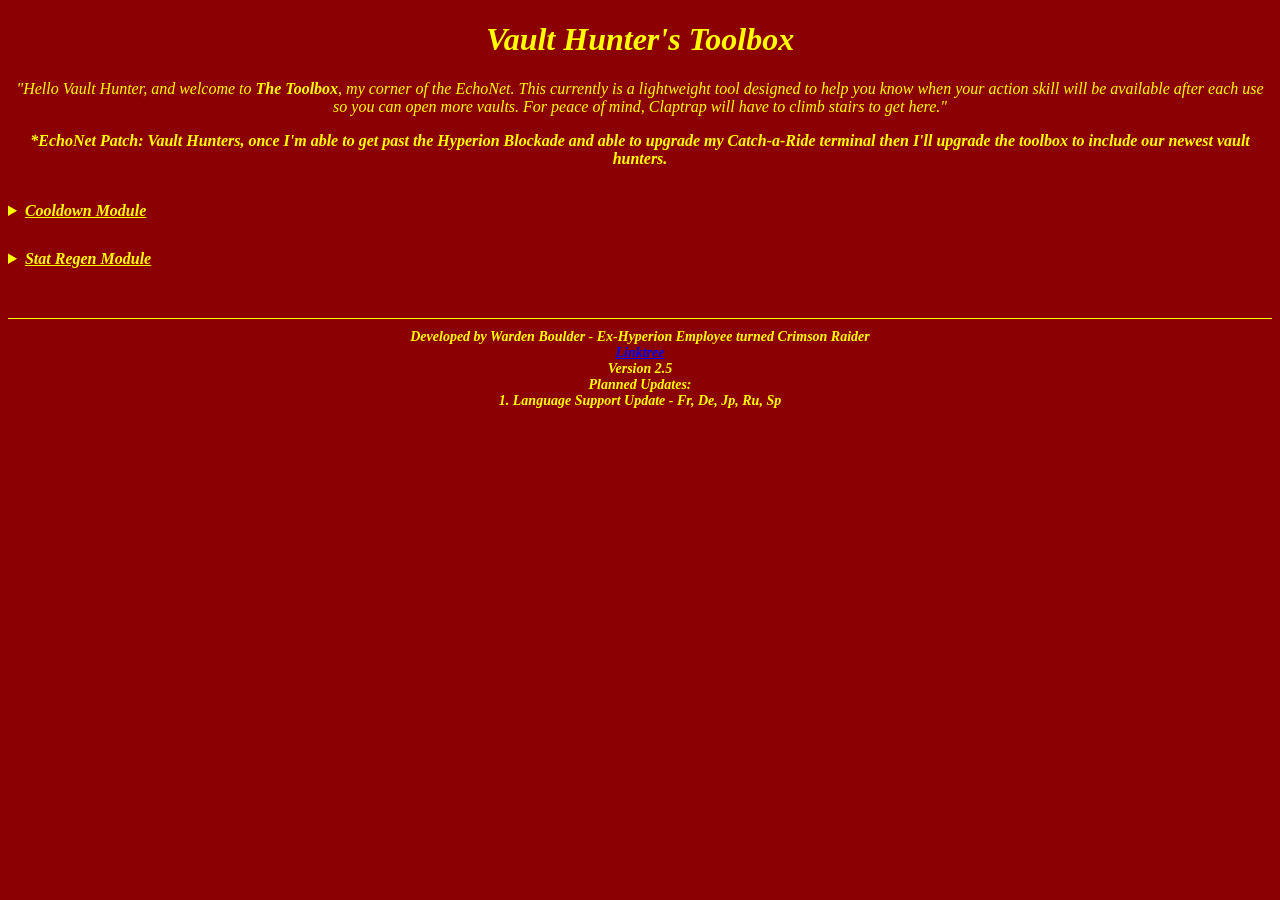
==== index.html @ 4e89b258 "Update index.html" ====
<!DOCTYPE html>
<html>
<head>
  <link rel="stylesheet" href="style.css">
    <title>Vault Hunter's Toolbox</title>
</head>
<body>
  <header>
    <h1>Vault Hunter's Toolbox</h1>
    <p>"Hello Vault Hunter, and welcome to <strong>The Toolbox</strong>, my corner of the EchoNet. This currently is a lightweight tool designed to help you know when your action skill will be available after each use so you can open more vaults. For peace of mind, Claptrap will have to climb stairs to get here."</p>
     <p class="note">*EchoNet Patch: Vault Hunters, once I'm able to get past the Hyperion Blockade and able to upgrade my Catch-a-Ride terminal then I'll upgrade the toolbox to include our newest vault hunters.</p>
  </header><br>
    <details>
        <summary class="underline">Cooldown Module</summary>
        <p>Vault Hunter Selection:</p>
    <select name="Character" id="character" onchange="toggleCharacter()">
    <option value="null">---Select---</option>
    <optgroup label="Borderlands 1">
        <option value="brick">Brick</option>
        <option value="lilith">Lilith</option>
        <option value="mordecai">Mordecai</option>
        <option value="roland">Roland</option>
    </optgroup>
    <optgroup label="Borderlands 2">
        <option value="Axton">Axton</option>
        <option value="gaige">Gaige</option>
        <option value="krieg">Krieg</option>
        <option value="maya">Maya</option>
        <option value="salvador">Salvador</option>
        <option value="zero">Zer0</option>
    </optgroup>
    <optgroup label="Borderlands 3">
        <option value="amara1">Amara (Phasecast)</option>
        <option value="amara2">Amara (Phaseflare)</option>
        <option value="amara3">Amara (Phasegrasp)</option>
        <option value="amara4">Amara (Phaseslam)</option>
        <option value="fl4k1">Fl4k (Fade Away)</option>
        <option value="fl4k2">Fl4k (Gamma Burst)</option>
        <option value="fl4k3">Fl4k (Gravity Snare)</option>
        <option value="fl4k4">Fl4k (Rakk Attack)</option>
        <option value="moze">Moze</option>
        <option value="zane1">Zane (Barrier)</option>
        <option value="zane2">Zane (Digi-Clone)</option>
        <option value="zane3">Zane (MNTIS Shoulder Cannon)</option>
        <option value="zane4">Zane (SNTNL)</option>
    </optgroup>
    <optgroup label="Borderlands: The Pre-Sequel">
        <option value="Athena">Athena</option>
        <option value="Aurelia">Aurelia</option>
        <option value="Claptrap">Claptrap</option>
        <option value="Jack">Jack</option>
        <option value="Nisha">Nisha</option>
        <option value="Wilhelm">Wilhelm</option>
    </optgroup>
</select><br>
  <p id="cooldown-text"></p>
  <input type="number" id="action" style="display: none;">
  <p>Static Skill Buff = <input type="number" id="skills" placeholder="Static Skill % Increase"></input></p>
  <p>Class Mod Buff = <input type="number" id="class_mod" placeholder ="Class Mod % Increase"></input></p>
  <p>Relic Bonus = <input type="number" id="relic" placeholder="Relic % Increase"></input></p>
    <p>Flat Cooldown Reduction = <input type="number" id="additional" placeholder="Avg. Reduction in Seconds"</input></p><br>
    <div id="coolresults"></div>
  <button id = "calculate" onclick="CalculateTotal()">Run the numbers</button><br>
    </details>
    <details>
        <summary class="underline">Stat Regen Module</summary>
        <p>Stat: <select name="Stat" id="stat" onchange="toggleStat()">
        <option value="null">---Select---</option>
        <option value="red" id="red">Health</option>
        <option value="blue" id="blue">Shield</option>
    </select>
    </p>
    <p>Max Health = <input placeholder="Enter Max Health" id="maxHp" /></p>
    <p>Health Regen % = <input placeholder="Total from all sources" id="regen" /></p>
    <p>Health Regen Per Second = <input placeholder="Total from all sources" id="regen%"/></p>
    <p>Health Remaining = <input placeholder="Percent Left" id="hpLeft"/></p>
    <p>Max Shield Capacity = <input placeholder="Enter Max Shield" id="maxDef" /></p>
    <p>Recharge Rate = <input placeholder="Total from all sources" id="recharge" /></p>
    <p>Additioanl Recharge Rates (percentage)= <input placeholder="Total from all sources" id="addrecharge" /></p>
    <p>Shields Remaining = <input placeholder="Percent Remaining" id="shieldLeft"/></p>
    <p>Recharge Delay = <input placeholder="Enter Delay" id="delay"/></p>
  <div id="statresults"></div>
  <button onclick="calculateHealthRegen()" id="red">Calculate Health</button>
  <button onclick="calculateShieldRegen()" id="blue">Calculate Shield</button>
    </details>
  <script src="calculate.js"></script>
  <script src="selection.js"></script>
  <footer>
      Developed by Warden Boulder - Ex-Hyperion Employee turned Crimson Raider<br>
      <a href="https://linktr.ee/no13boulder">Linktree</a><br>
      Version 2.5<br>
      Planned Updates:<br>
      1. Language Support Update - Fr, De, Jp, Ru, Sp<br>
  </footer>
</body>
</html>
---- style.css ----
#additional {
  margin-bottom: -35px;
}

body {
  background-color: darkred;
}
footer {
  border-top: 1px solid yellow;
  color: yellow;
  font-size: 14px;
  font-style: italic;
  font-weight: bold;
  margin-top: 20px;
  padding: 10px;
  text-align: center;
}

button {
  background-color: #EAE0C8;
  border-radius: 15px;
  color: black;
  font-size: 16px;
  font-style: italic;
}

#cooldown-text {
  font-weight: bold;
  margin-bottom: 5px;
  margin-top: -20px;
  padding-top: 30px;
  white-space: pre-line;
}
header {
  color: yellow;
  font-style: italic;
  text-align: center;
}
html {
  height: 100%;
  width: 100%;
}

h1, h2, h3 {
  color: yellow;
  font-style: italic;
  font-weight: bold;
}
p,h2 {
  color: yellow;
  font-style: italic;
}

.underline {
  text-decoration: underline;
}
.note {
  font-weight: bold;
}

#fast {
  font-weight: bold;
  margin-bottom: 20px;
}
#red {
  color: red;
}
#blue {
  color: blue;
}
select {
 background-color: #EAE0C8;
}
summary {
  color: yellow;
  font-style: italic;
  font-weight: bold;
  margin-bottom: 30px;
}
#calculate {
  margin-bottom: 30px;
}
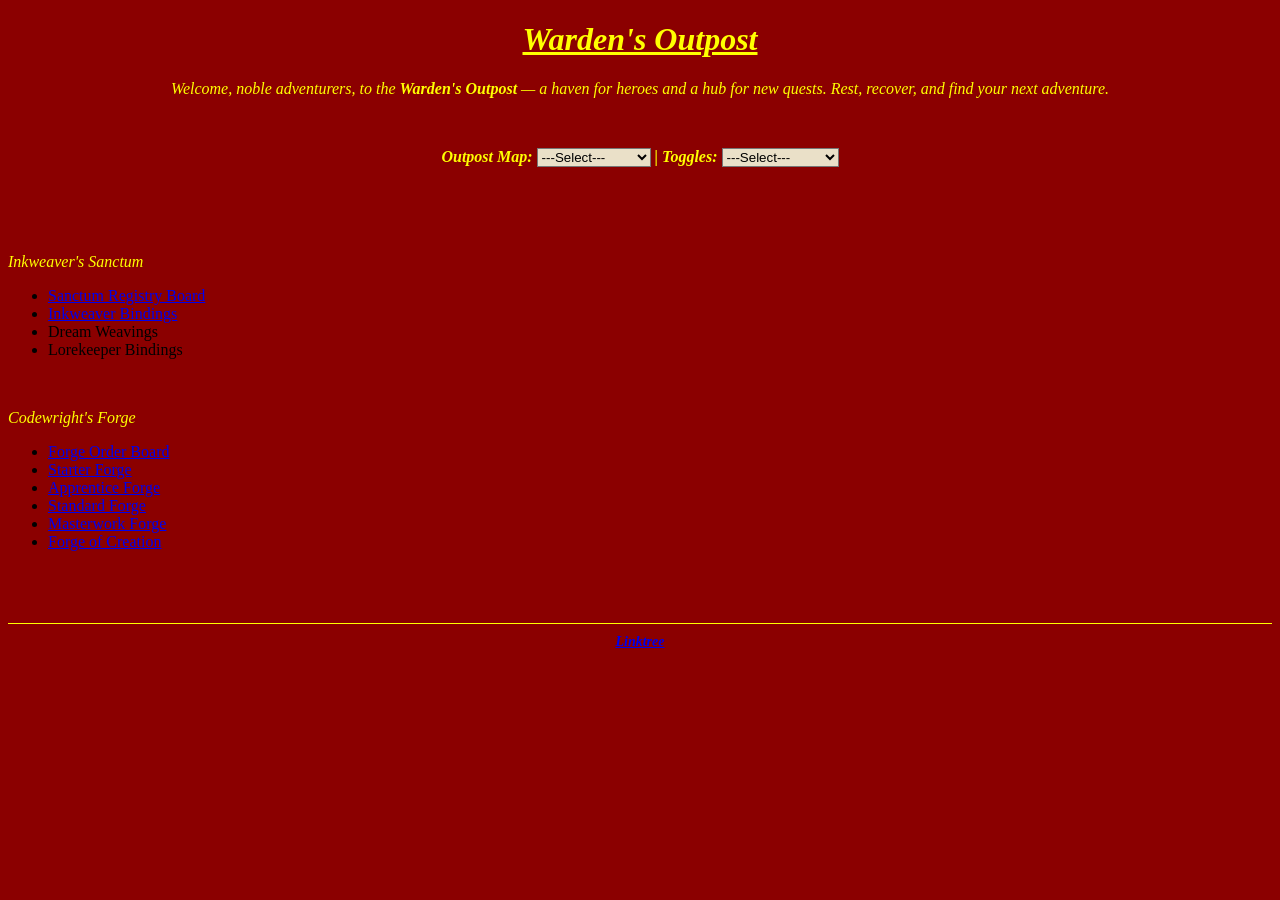
==== commit 8485d717: "Update index.html Header and Toggle Dropdown Updates" ====
--- a/index.html
+++ b/index.html
@@ -1,96 +1,54 @@
 <!DOCTYPE html>
-<html>
+<html lang="en">
 <head>
-  <link rel="stylesheet" href="style.css">
-    <title>Vault Hunter's Toolbox</title>
+  <meta charset="utf-8">
+  <meta name="viewport" content="width=device-width">
+  <link href="style.css" rel="stylesheet" type="text/css">
+  <script src="navigation.js"> </script>
+  <script src="toggles.js"> </script>
+  <title>The Nexus</title>
 </head>
 <body>
   <header>
-    <h1>Vault Hunter's Toolbox</h1>
-    <p>"Hello Vault Hunter, and welcome to <strong>The Toolbox</strong>, my corner of the EchoNet. This currently is a lightweight tool designed to help you know when your action skill will be available after each use so you can open more vaults. For peace of mind, Claptrap will have to climb stairs to get here."</p>
-     <p class="note">*EchoNet Patch: Vault Hunters, once I'm able to get past the Hyperion Blockade and able to upgrade my Catch-a-Ride terminal then I'll upgrade the toolbox to include our newest vault hunters.</p>
-  </header><br>
-    <details>
-        <summary class="underline">Cooldown Module</summary>
-        <p>Vault Hunter Selection:</p>
-    <select name="Character" id="character" onchange="toggleCharacter()">
+    <h1 class="underline">Warden's Outpost</h1>
+    <p class="welcome">Welcome, noble adventurers, to the <em><strong>Warden's Outpost</strong></em> — a haven for heroes and a hub for new quests. Rest, recover, and find your next adventure.</p><br>
+    <strong><p>Outpost Map: <select onchange="Nav()" id="select">
+      <option value="null">---Select---</option>
+      <optgroup label="Outpost Grounds">
+        <option value="about">About Me</option>
+      <option value="add">Add-Ons</option>
+      <option value="contact">Contact Me</option>
+      <option value="status">Status Board</option>
+      <option value="testimonials">Testimonials</option>
+      <option value="tos">TOS</option>
+    </select> | Toggles: <select name="toggle" id="toggles" onchange="toggleMode()">
     <option value="null">---Select---</option>
-    <optgroup label="Borderlands 1">
-        <option value="brick">Brick</option>
-        <option value="lilith">Lilith</option>
-        <option value="mordecai">Mordecai</option>
-        <option value="roland">Roland</option>
+    <optgroup label="Modes">
+    <option value="dark">Dark Mode</option>
+    <option value="light">Light Mode</option>
+    <option value="norm">Normal Mode</option>
     </optgroup>
-    <optgroup label="Borderlands 2">
-        <option value="Axton">Axton</option>
-        <option value="gaige">Gaige</option>
-        <option value="krieg">Krieg</option>
-        <option value="maya">Maya</option>
-        <option value="salvador">Salvador</option>
-        <option value="zero">Zer0</option>
-    </optgroup>
-    <optgroup label="Borderlands 3">
-        <option value="amara1">Amara (Phasecast)</option>
-        <option value="amara2">Amara (Phaseflare)</option>
-        <option value="amara3">Amara (Phasegrasp)</option>
-        <option value="amara4">Amara (Phaseslam)</option>
-        <option value="fl4k1">Fl4k (Fade Away)</option>
-        <option value="fl4k2">Fl4k (Gamma Burst)</option>
-        <option value="fl4k3">Fl4k (Gravity Snare)</option>
-        <option value="fl4k4">Fl4k (Rakk Attack)</option>
-        <option value="moze">Moze</option>
-        <option value="zane1">Zane (Barrier)</option>
-        <option value="zane2">Zane (Digi-Clone)</option>
-        <option value="zane3">Zane (MNTIS Shoulder Cannon)</option>
-        <option value="zane4">Zane (SNTNL)</option>
-    </optgroup>
-    <optgroup label="Borderlands: The Pre-Sequel">
-        <option value="Athena">Athena</option>
-        <option value="Aurelia">Aurelia</option>
-        <option value="Claptrap">Claptrap</option>
-        <option value="Jack">Jack</option>
-        <option value="Nisha">Nisha</option>
-        <option value="Wilhelm">Wilhelm</option>
-    </optgroup>
-</select><br>
-  <p id="cooldown-text"></p>
-  <input type="number" id="action" style="display: none;">
-  <p>Static Skill Buff = <input type="number" id="skills" placeholder="Static Skill % Increase"></input></p>
-  <p>Class Mod Buff = <input type="number" id="class_mod" placeholder ="Class Mod % Increase"></input></p>
-  <p>Relic Bonus = <input type="number" id="relic" placeholder="Relic % Increase"></input></p>
-    <p>Flat Cooldown Reduction = <input type="number" id="additional" placeholder="Avg. Reduction in Seconds"</input></p><br>
-    <div id="coolresults"></div>
-  <button id = "calculate" onclick="CalculateTotal()">Run the numbers</button><br>
-    </details>
-    <details>
-        <summary class="underline">Stat Regen Module</summary>
-        <p>Stat: <select name="Stat" id="stat" onchange="toggleStat()">
-        <option value="null">---Select---</option>
-        <option value="red" id="red">Health</option>
-        <option value="blue" id="blue">Shield</option>
-    </select>
-    </p>
-    <p>Max Health = <input placeholder="Enter Max Health" id="maxHp" /></p>
-    <p>Health Regen % = <input placeholder="Total from all sources" id="regen" /></p>
-    <p>Health Regen Per Second = <input placeholder="Total from all sources" id="regen%"/></p>
-    <p>Health Remaining = <input placeholder="Percent Left" id="hpLeft"/></p>
-    <p>Max Shield Capacity = <input placeholder="Enter Max Shield" id="maxDef" /></p>
-    <p>Recharge Rate = <input placeholder="Total from all sources" id="recharge" /></p>
-    <p>Additioanl Recharge Rates (percentage)= <input placeholder="Total from all sources" id="addrecharge" /></p>
-    <p>Shields Remaining = <input placeholder="Percent Remaining" id="shieldLeft"/></p>
-    <p>Recharge Delay = <input placeholder="Enter Delay" id="delay"/></p>
-  <div id="statresults"></div>
-  <button onclick="calculateHealthRegen()" id="red">Calculate Health</button>
-  <button onclick="calculateShieldRegen()" id="blue">Calculate Shield</button>
-    </details>
-  <script src="calculate.js"></script>
-  <script src="selection.js"></script>
+  </select>
+    </p></strong><br>
+  </header><br><br>
+  <p class="translation">Inkweaver's Sanctum</p>
+  <ul>
+    <li><a href="sanctum-board.html">Sanctum Registry Board</a></li>
+    <li><a href="inkweaver.html">Inkweaver Bindings</a></li>
+    <li>Dream Weavings</a></li>
+    <li>Lorekeeper Bindings</a></li>
+  </ul><br>
+  <p class="coding">Codewright's Forge</p>
+  <ul>
+    <li><a href="forge-board.html">Forge Order Board</a></li>
+    <li><a href="starter.html">Starter Forge</a></li>
+    <li><a href="apprentice.html">Apprentice Forge</a></li>
+    <li><a href="standard.html">Standard Forge</a></li>
+    <li><a href="masterwork.html">Masterwork Forge</a></li>
+    <li><a href="creation.html">Forge of Creation</a></li>
+  </ul><br><br>
   <footer>
-      Developed by Warden Boulder - Ex-Hyperion Employee turned Crimson Raider<br>
-      <a href="https://linktr.ee/no13boulder">Linktree</a><br>
-      Version 2.5<br>
-      Planned Updates:<br>
-      1. Language Support Update - Fr, De, Jp, Ru, Sp<br>
+<a href="https://linktr.ee/no13boulder"><em>Linktree</em></a>
   </footer>
 </body>
-</html>
+</html>
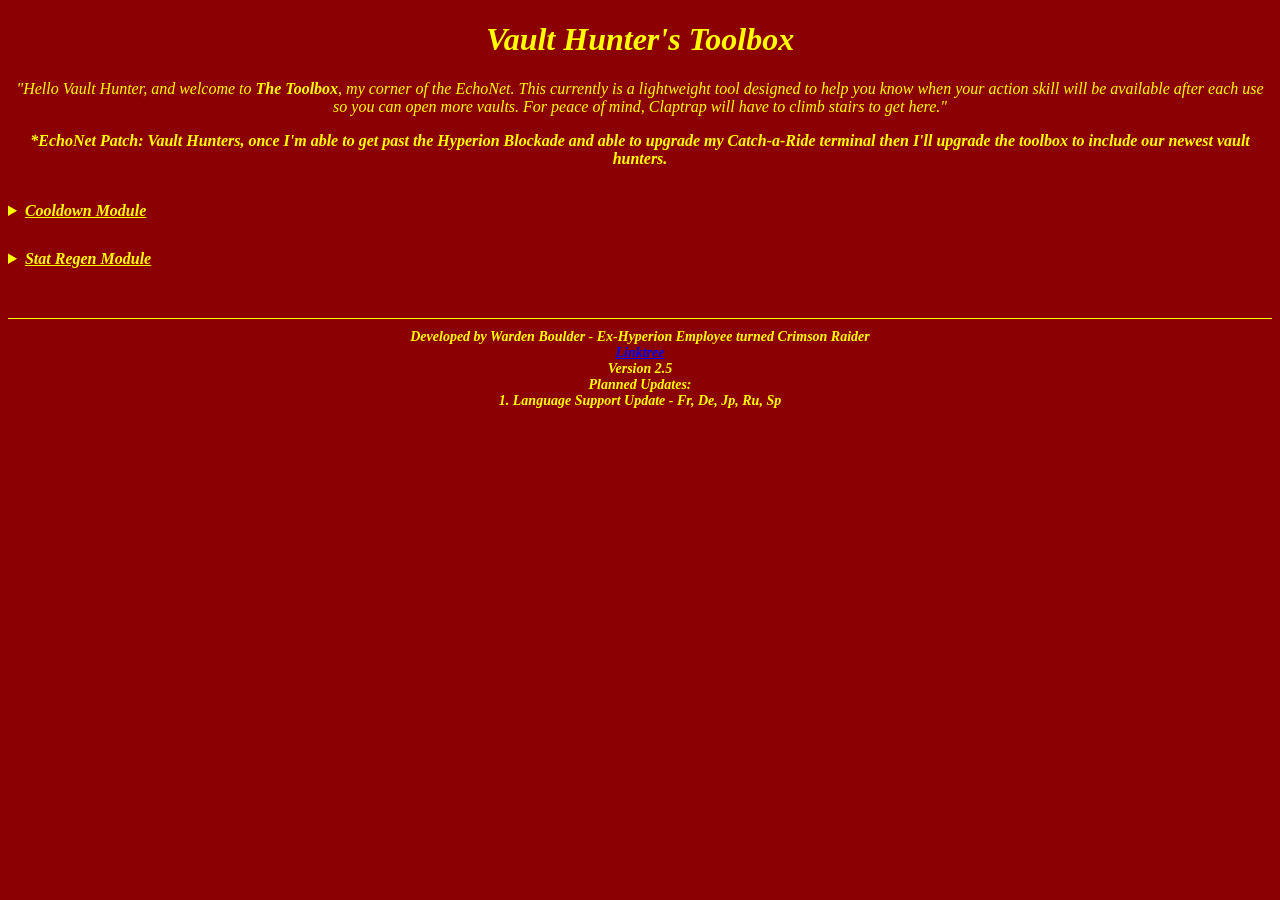
==== commit 9e4dda11: "Update index.html" ====
--- a/index.html
+++ b/index.html
@@ -1,54 +1,96 @@
 <!DOCTYPE html>
-<html lang="en">
+<html>
 <head>
-  <meta charset="utf-8">
-  <meta name="viewport" content="width=device-width">
-  <link href="style.css" rel="stylesheet" type="text/css">
-  <script src="navigation.js"> </script>
-  <script src="toggles.js"> </script>
-  <title>The Nexus</title>
+  <link rel="stylesheet" href="style.css">
+    <title>Vault Hunter's Toolbox</title>
 </head>
 <body>
   <header>
-    <h1 class="underline">Warden's Outpost</h1>
-    <p class="welcome">Welcome, noble adventurers, to the <em><strong>Warden's Outpost</strong></em> — a haven for heroes and a hub for new quests. Rest, recover, and find your next adventure.</p><br>
-    <strong><p>Outpost Map: <select onchange="Nav()" id="select">
-      <option value="null">---Select---</option>
-      <optgroup label="Outpost Grounds">
-        <option value="about">About Me</option>
-      <option value="add">Add-Ons</option>
-      <option value="contact">Contact Me</option>
-      <option value="status">Status Board</option>
-      <option value="testimonials">Testimonials</option>
-      <option value="tos">TOS</option>
-    </select> | Toggles: <select name="toggle" id="toggles" onchange="toggleMode()">
+    <h1>Vault Hunter's Toolbox</h1>
+    <p>"Hello Vault Hunter, and welcome to <strong>The Toolbox</strong>, my corner of the EchoNet. This currently is a lightweight tool designed to help you know when your action skill will be available after each use so you can open more vaults. For peace of mind, Claptrap will have to climb stairs to get here."</p>
+     <p class="note">*EchoNet Patch: Vault Hunters, once I'm able to get past the Hyperion Blockade and able to upgrade my Catch-a-Ride terminal then I'll upgrade the toolbox to include our newest vault hunters.</p>
+  </header><br>
+    <details>
+        <summary class="underline">Cooldown Module</summary>
+        <p>Vault Hunter Selection:</p>
+    <select name="Character" id="character" onchange="toggleCharacter()">
     <option value="null">---Select---</option>
-    <optgroup label="Modes">
-    <option value="dark">Dark Mode</option>
-    <option value="light">Light Mode</option>
-    <option value="norm">Normal Mode</option>
+    <optgroup label="Borderlands 1">
+        <option value="brick">Brick</option>
+        <option value="lilith">Lilith</option>
+        <option value="mordecai">Mordecai</option>
+        <option value="roland">Roland</option>
     </optgroup>
-  </select>
-    </p></strong><br>
-  </header><br><br>
-  <p class="translation">Inkweaver's Sanctum</p>
-  <ul>
-    <li><a href="sanctum-board.html">Sanctum Registry Board</a></li>
-    <li><a href="inkweaver.html">Inkweaver Bindings</a></li>
-    <li>Dream Weavings</a></li>
-    <li>Lorekeeper Bindings</a></li>
-  </ul><br>
-  <p class="coding">Codewright's Forge</p>
-  <ul>
-    <li><a href="forge-board.html">Forge Order Board</a></li>
-    <li><a href="starter.html">Starter Forge</a></li>
-    <li><a href="apprentice.html">Apprentice Forge</a></li>
-    <li><a href="standard.html">Standard Forge</a></li>
-    <li><a href="masterwork.html">Masterwork Forge</a></li>
-    <li><a href="creation.html">Forge of Creation</a></li>
-  </ul><br><br>
+    <optgroup label="Borderlands 2">
+        <option value="Axton">Axton</option>
+        <option value="gaige">Gaige</option>
+        <option value="krieg">Krieg</option>
+        <option value="maya">Maya</option>
+        <option value="salvador">Salvador</option>
+        <option value="zero">Zer0</option>
+    </optgroup>
+    <optgroup label="Borderlands 3">
+        <option value="amara1">Amara (Phasecast)</option>
+        <option value="amara2">Amara (Phaseflare)</option>
+        <option value="amara3">Amara (Phasegrasp)</option>
+        <option value="amara4">Amara (Phaseslam)</option>
+        <option value="fl4k1">Fl4k (Fade Away)</option>
+        <option value="fl4k2">Fl4k (Gamma Burst)</option>
+        <option value="fl4k3">Fl4k (Gravity Snare)</option>
+        <option value="fl4k4">Fl4k (Rakk Attack)</option>
+        <option value="moze">Moze</option>
+        <option value="zane1">Zane (Barrier)</option>
+        <option value="zane2">Zane (Digi-Clone)</option>
+        <option value="zane3">Zane (MNTIS Shoulder Cannon)</option>
+        <option value="zane4">Zane (SNTNL)</option>
+    </optgroup>
+    <optgroup label="Borderlands: The Pre-Sequel">
+        <option value="Athena">Athena</option>
+        <option value="Aurelia">Aurelia</option>
+        <option value="Claptrap">Claptrap</option>
+        <option value="Jack">Jack</option>
+        <option value="Nisha">Nisha</option>
+        <option value="Wilhelm">Wilhelm</option>
+    </optgroup>
+</select><br>
+  <p id="cooldown-text"></p>
+  <input type="number" id="action" style="display: none;">
+  <p>Static Skill Buff = <input type="number" id="skills" placeholder="Static Skill % Increase"></input></p>
+  <p>Class Mod Buff = <input type="number" id="class_mod" placeholder ="Class Mod % Increase"></input></p>
+  <p>Relic Bonus = <input type="number" id="relic" placeholder="Relic % Increase"></input></p>
+    <p>Flat Cooldown Reduction = <input type="number" id="additional" placeholder="Avg. Reduction in Seconds"</input></p><br>
+    <div id="coolresults"></div>
+  <button id = "calculate" onclick="CalculateTotal()">Run the numbers</button><br>
+    </details>
+   <details>
+        <summary class="underline">Stat Regen Module</summary>
+        <p>Stat: <select name="Stat" id="stat" onchange="toggleStat()">
+        <option value="null">---Select---</option>
+        <option value="red" id="red">Health</option>
+        <option value="blue" id="blue">Shield</option>
+    </select>
+    </p>
+    <p>Max Health = <input placeholder="Enter Max Health" id="maxHp" /></p>
+    <p>Health Regen % = <input placeholder="Total from all sources" id="regen" /></p>
+    <p>Health Regen Per Second = <input placeholder="Total from all sources" id="regen%"/></p>
+    <p>Health Remaining = <input placeholder="Percent Left" id="hpLeft"/></p>
+    <p>Max Shield Capacity = <input placeholder="Enter Max Shield" id="maxDef" /></p>
+    <p>Recharge Rate = <input placeholder="Total from all sources" id="recharge" /></p>
+    <p>Additioanl Recharge Rates (percentage)= <input placeholder="Total from all sources" id="addrecharge" /></p>
+    <p>Shields Remaining = <input placeholder="Percent Remaining" id="shieldLeft"/></p>
+    <p>Recharge Delay = <input placeholder="Enter Delay" id="delay"/></p>
+  <div id="statresults"></div>
+  <button onclick="calculateHealthRegen()" id="red">Calculate Health</button>
+  <button onclick="calculateShieldRegen()" id="blue">Calculate Shield</button>
+    </details>
+  <script src="calculate.js"></script>
+  <script src="selection.js"></script>
   <footer>
-<a href="https://linktr.ee/no13boulder"><em>Linktree</em></a>
+      Developed by Warden Boulder - Ex-Hyperion Employee turned Crimson Raider<br>
+      <a href="https://linktr.ee/no13boulder">Linktree</a><br>
+      Version 2.5<br>
+      Planned Updates:<br>
+      1. Language Support Update - Fr, De, Jp, Ru, Sp<br>
   </footer>
 </body>
 </html>
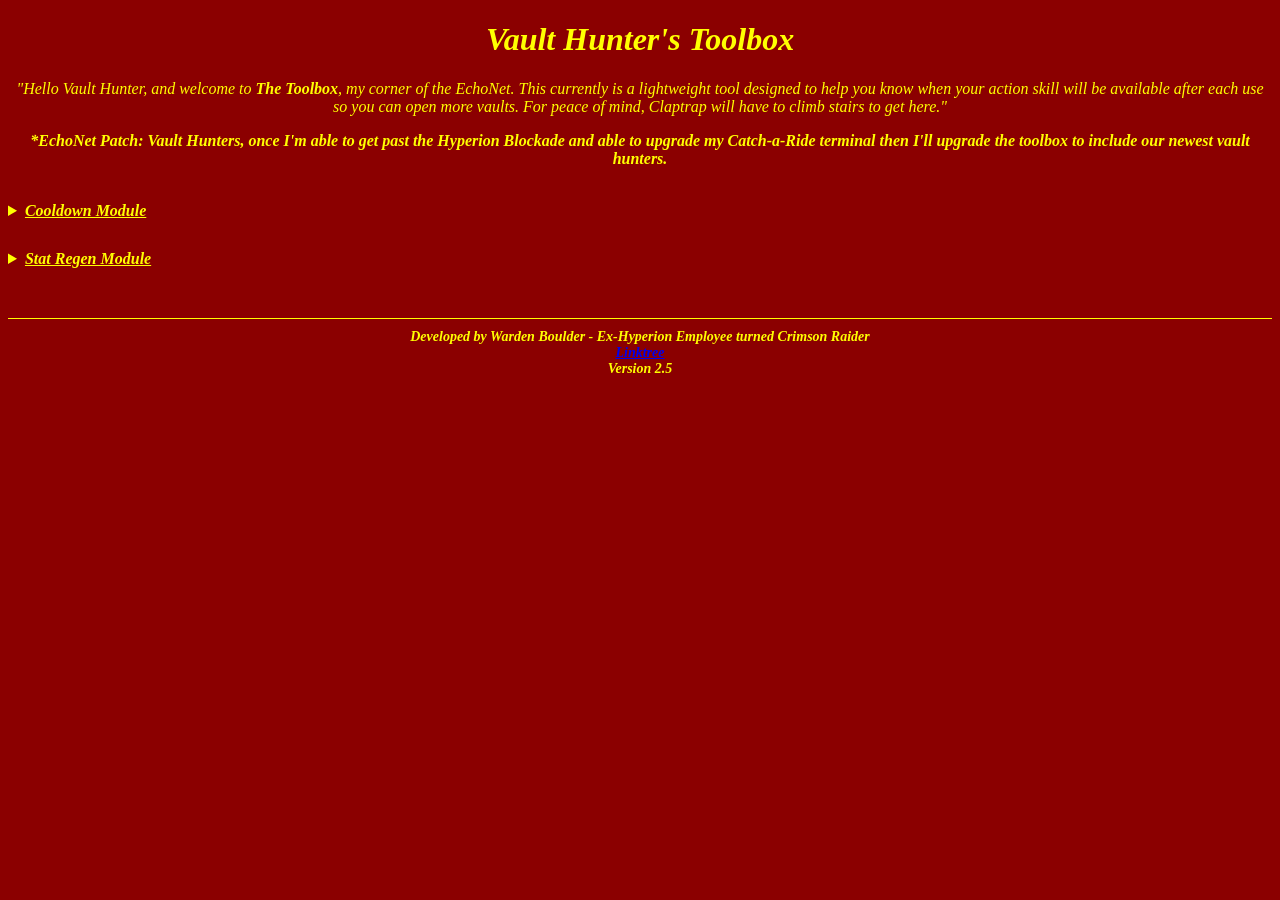
==== commit e3fd5717: "Update index.html footer updated" ====
--- a/index.html
+++ b/index.html
@@ -87,10 +87,8 @@
   <script src="selection.js"></script>
   <footer>
       Developed by Warden Boulder - Ex-Hyperion Employee turned Crimson Raider<br>
-      <a href="https://linktr.ee/no13boulder">Linktree</a><br>
-      Version 2.5<br>
-      Planned Updates:<br>
-      1. Language Support Update - Fr, De, Jp, Ru, Sp<br>
+      <a href="https://linktr.ee/wardenboulder">Linktree</a><br>
+      Version 2.5
   </footer>
 </body>
 </html>
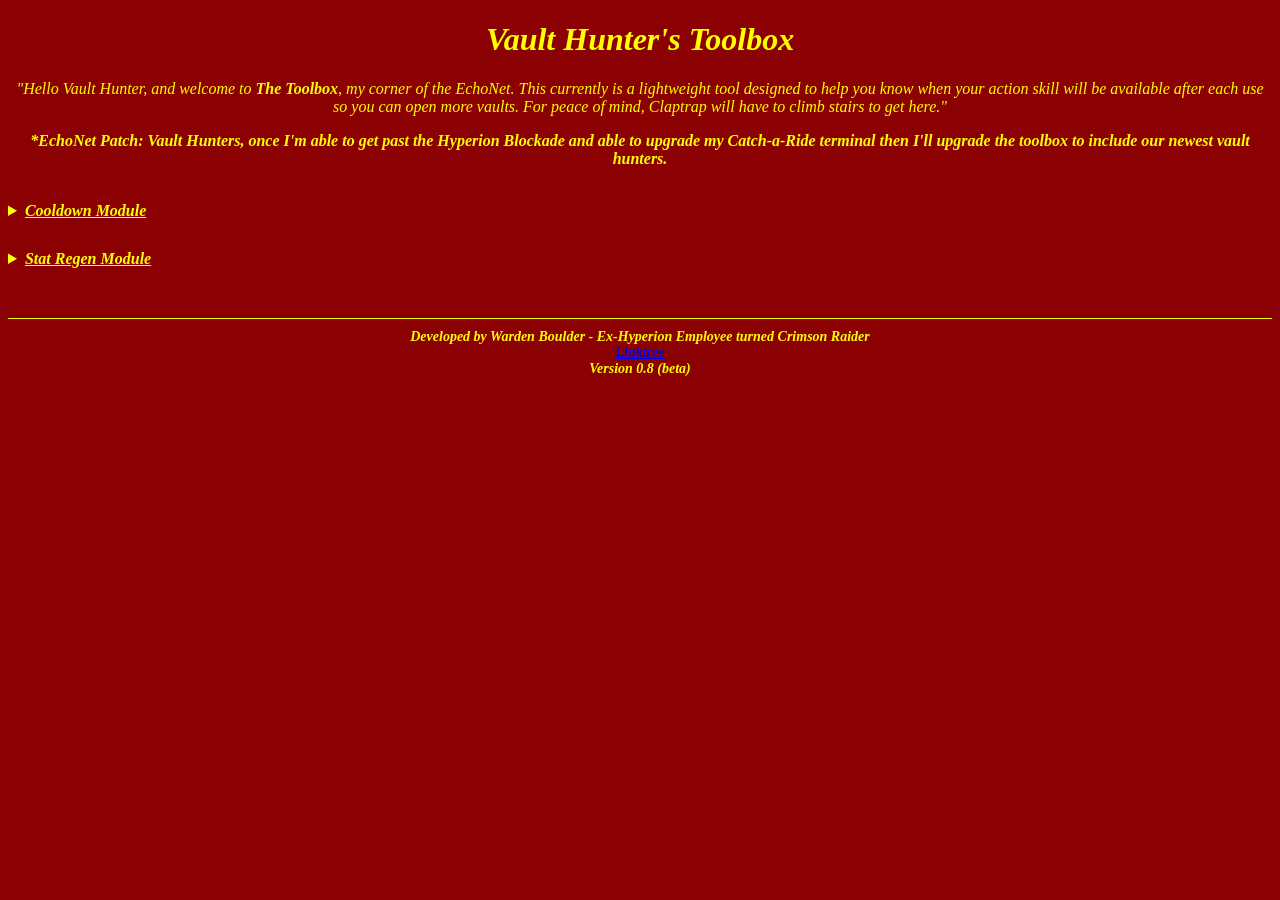
==== commit f531c383: "Update index.html" ====
--- a/index.html
+++ b/index.html
@@ -88,7 +88,7 @@
   <footer>
       Developed by Warden Boulder - Ex-Hyperion Employee turned Crimson Raider<br>
       <a href="https://linktr.ee/wardenboulder">Linktree</a><br>
-      Version 2.5
+      Version 0.8 (beta)
   </footer>
 </body>
 </html>
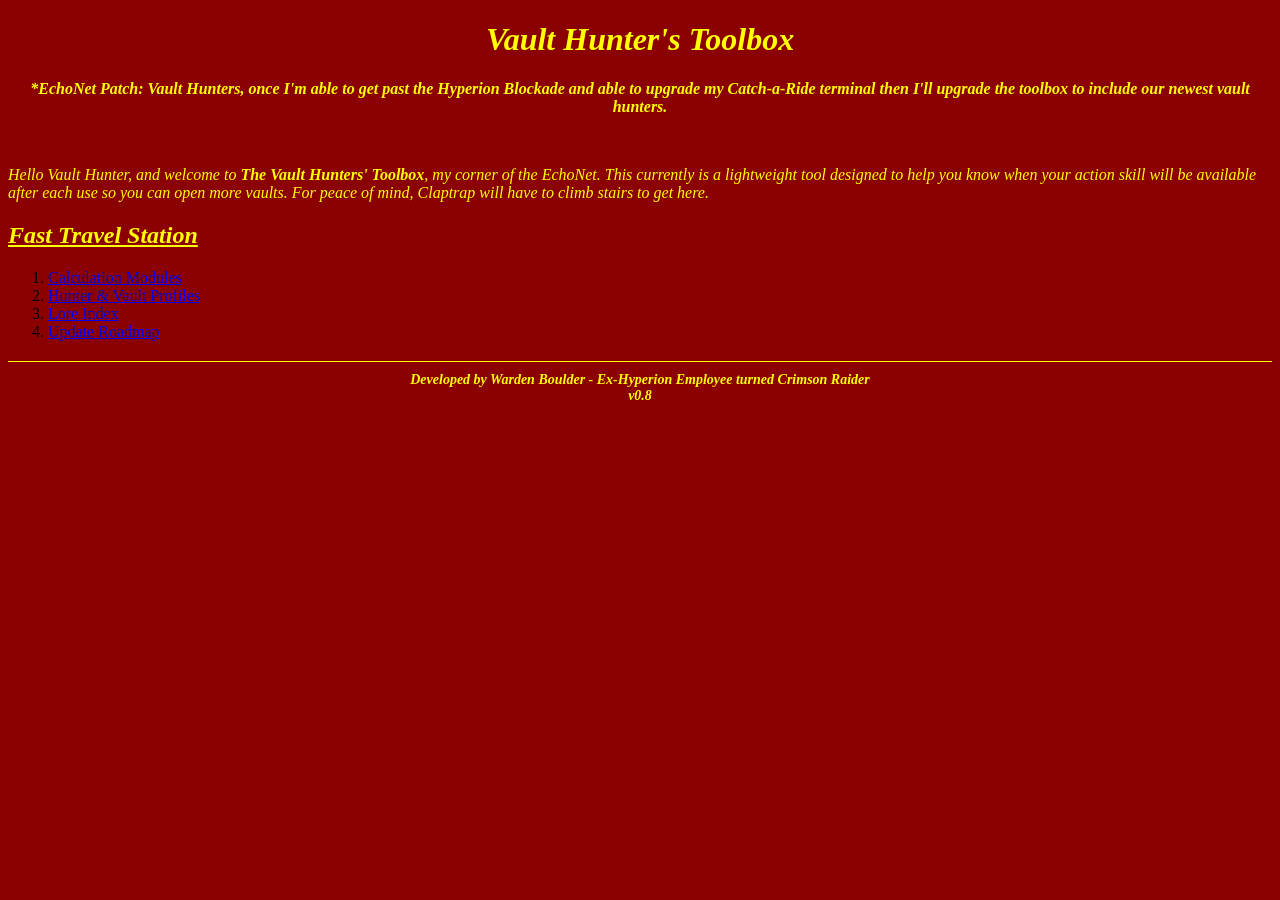
==== commit 61550c1d: "Update HTML structure and content for toolbox" ====
--- a/index.html
+++ b/index.html
@@ -1,94 +1,25 @@
 <!DOCTYPE html>
 <html>
 <head>
-  <link rel="stylesheet" href="style.css">
+  <link rel="stylesheet" href="style.css?v=2">
     <title>Vault Hunter's Toolbox</title>
 </head>
 <body>
   <header>
     <h1>Vault Hunter's Toolbox</h1>
-    <p>"Hello Vault Hunter, and welcome to <strong>The Toolbox</strong>, my corner of the EchoNet. This currently is a lightweight tool designed to help you know when your action skill will be available after each use so you can open more vaults. For peace of mind, Claptrap will have to climb stairs to get here."</p>
      <p class="note">*EchoNet Patch: Vault Hunters, once I'm able to get past the Hyperion Blockade and able to upgrade my Catch-a-Ride terminal then I'll upgrade the toolbox to include our newest vault hunters.</p>
   </header><br>
-    <details>
-        <summary class="underline">Cooldown Module</summary>
-        <p>Vault Hunter Selection:</p>
-    <select name="Character" id="character" onchange="toggleCharacter()">
-    <option value="null">---Select---</option>
-    <optgroup label="Borderlands 1">
-        <option value="brick">Brick</option>
-        <option value="lilith">Lilith</option>
-        <option value="mordecai">Mordecai</option>
-        <option value="roland">Roland</option>
-    </optgroup>
-    <optgroup label="Borderlands 2">
-        <option value="Axton">Axton</option>
-        <option value="gaige">Gaige</option>
-        <option value="krieg">Krieg</option>
-        <option value="maya">Maya</option>
-        <option value="salvador">Salvador</option>
-        <option value="zero">Zer0</option>
-    </optgroup>
-    <optgroup label="Borderlands 3">
-        <option value="amara1">Amara (Phasecast)</option>
-        <option value="amara2">Amara (Phaseflare)</option>
-        <option value="amara3">Amara (Phasegrasp)</option>
-        <option value="amara4">Amara (Phaseslam)</option>
-        <option value="fl4k1">Fl4k (Fade Away)</option>
-        <option value="fl4k2">Fl4k (Gamma Burst)</option>
-        <option value="fl4k3">Fl4k (Gravity Snare)</option>
-        <option value="fl4k4">Fl4k (Rakk Attack)</option>
-        <option value="moze">Moze</option>
-        <option value="zane1">Zane (Barrier)</option>
-        <option value="zane2">Zane (Digi-Clone)</option>
-        <option value="zane3">Zane (MNTIS Shoulder Cannon)</option>
-        <option value="zane4">Zane (SNTNL)</option>
-    </optgroup>
-    <optgroup label="Borderlands: The Pre-Sequel">
-        <option value="Athena">Athena</option>
-        <option value="Aurelia">Aurelia</option>
-        <option value="Claptrap">Claptrap</option>
-        <option value="Jack">Jack</option>
-        <option value="Nisha">Nisha</option>
-        <option value="Wilhelm">Wilhelm</option>
-    </optgroup>
-</select><br>
-  <p id="cooldown-text"></p>
-  <input type="number" id="action" style="display: none;">
-  <p>Static Skill Buff = <input type="number" id="skills" placeholder="Static Skill % Increase"></input></p>
-  <p>Class Mod Buff = <input type="number" id="class_mod" placeholder ="Class Mod % Increase"></input></p>
-  <p>Relic Bonus = <input type="number" id="relic" placeholder="Relic % Increase"></input></p>
-    <p>Flat Cooldown Reduction = <input type="number" id="additional" placeholder="Avg. Reduction in Seconds"</input></p><br>
-    <div id="coolresults"></div>
-  <button id = "calculate" onclick="CalculateTotal()">Run the numbers</button><br>
-    </details>
-   <details>
-        <summary class="underline">Stat Regen Module</summary>
-        <p>Stat: <select name="Stat" id="stat" onchange="toggleStat()">
-        <option value="null">---Select---</option>
-        <option value="red" id="red">Health</option>
-        <option value="blue" id="blue">Shield</option>
-    </select>
-    </p>
-    <p>Max Health = <input placeholder="Enter Max Health" id="maxHp" /></p>
-    <p>Health Regen % = <input placeholder="Total from all sources" id="regen" /></p>
-    <p>Health Regen Per Second = <input placeholder="Total from all sources" id="regen%"/></p>
-    <p>Health Remaining = <input placeholder="Percent Left" id="hpLeft"/></p>
-    <p>Max Shield Capacity = <input placeholder="Enter Max Shield" id="maxDef" /></p>
-    <p>Recharge Rate = <input placeholder="Total from all sources" id="recharge" /></p>
-    <p>Additioanl Recharge Rates (percentage)= <input placeholder="Total from all sources" id="addrecharge" /></p>
-    <p>Shields Remaining = <input placeholder="Percent Remaining" id="shieldLeft"/></p>
-    <p>Recharge Delay = <input placeholder="Enter Delay" id="delay"/></p>
-  <div id="statresults"></div>
-  <button onclick="calculateHealthRegen()" id="red">Calculate Health</button>
-  <button onclick="calculateShieldRegen()" id="blue">Calculate Shield</button>
-    </details>
-  <script src="calculate.js"></script>
-  <script src="selection.js"></script>
+    <p>Hello Vault Hunter, and welcome to <strong>The Vault Hunters' Toolbox</strong>, my corner of the EchoNet. This currently is a lightweight tool designed to help you know when your action skill will be available after each use so you can open more vaults. For peace of mind, Claptrap will have to climb stairs to get here. </p>
+    <h2 class="underline">Fast Travel Station</h2>
+    <ol>
+        <li><a href="calculators.html">Calculation Modules</a></li>
+        <li><a href=profile.html>Hunter & Vault Profiles</a></li>
+        <li><a href="lore.html">Lore Index</a></li>
+        <li><a href="roadmap.html">Update Roadmap</a></li>
+    </ol>
   <footer>
       Developed by Warden Boulder - Ex-Hyperion Employee turned Crimson Raider<br>
-      <a href="https://linktr.ee/wardenboulder">Linktree</a><br>
-      Version 0.8 (beta)
+      v0.8
   </footer>
 </body>
-</html>+</html>
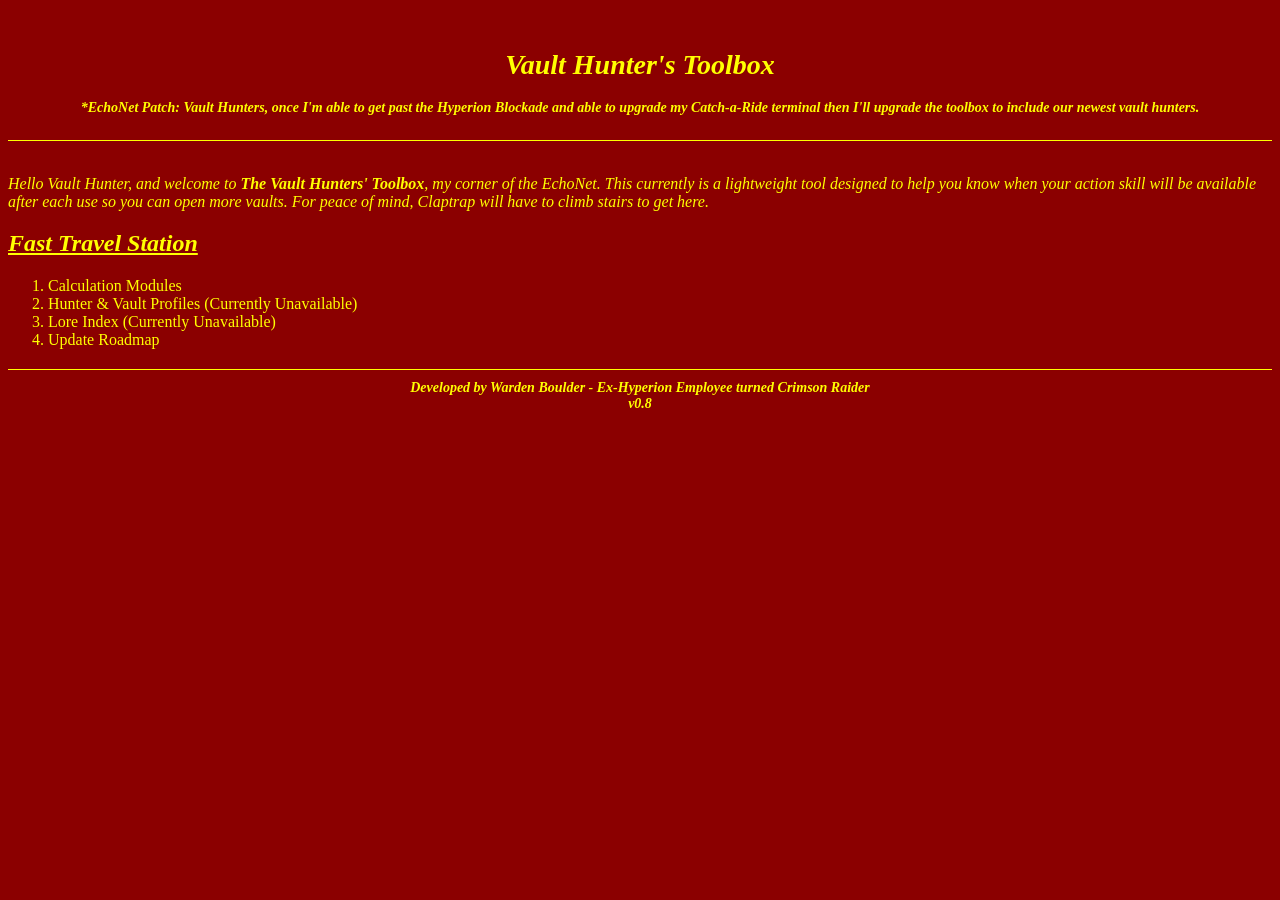
==== commit 15f24cbd: "Update index.html" ====
--- a/index.html
+++ b/index.html
@@ -13,8 +13,8 @@
     <h2 class="underline">Fast Travel Station</h2>
     <ol>
         <li><a href="calculators.html">Calculation Modules</a></li>
-        <li><a href=profile.html>Hunter & Vault Profiles</a></li>
-        <li><a href="lore.html">Lore Index</a></li>
+        <li>Hunter & Vault Profiles (Currently Unavailable)</li>
+        <li>Lore Index (Currently Unavailable)</li>
         <li><a href="roadmap.html">Update Roadmap</a></li>
     </ol>
   <footer>
@@ -22,4 +22,4 @@
       v0.8
   </footer>
 </body>
-</html>
+</html>
--- a/style.css
+++ b/style.css
@@ -32,8 +32,13 @@
   white-space: pre-line;
 }
 header {
+  border-bottom: 1px solid yellow;
   color: yellow;
+  font-size: 14px;
   font-style: italic;
+  font-weight: bold;
+  margin-top: 20px;
+  padding: 10px;
   text-align: center;
 }
 html {
@@ -79,4 +84,38 @@
 }
 #calculate {
   margin-bottom: 30px;
+}
+ol {
+  color: yellow;
+}
+
+ol a {
+  color: yellow;
+  text-decoration: none;
+}
+
+tr, td, th {
+  background-color: black;
+  border: 2px solid gold;
+  color: yellow;
+}
+
+th {
+  font-style: italic;
+  font-weight: bold;
+}
+
+.card-holder {
+  display: flex;
+  gap: 20px;
+  margin: 15px 0;
+  flex-wrap: wrap;
+}
+
+.card {
+  border: 2px solid yellow;
+  border-radius: 8px;
+  padding: 15px;
+  flex: 1 1 140px;
+  background-color: black;
 }
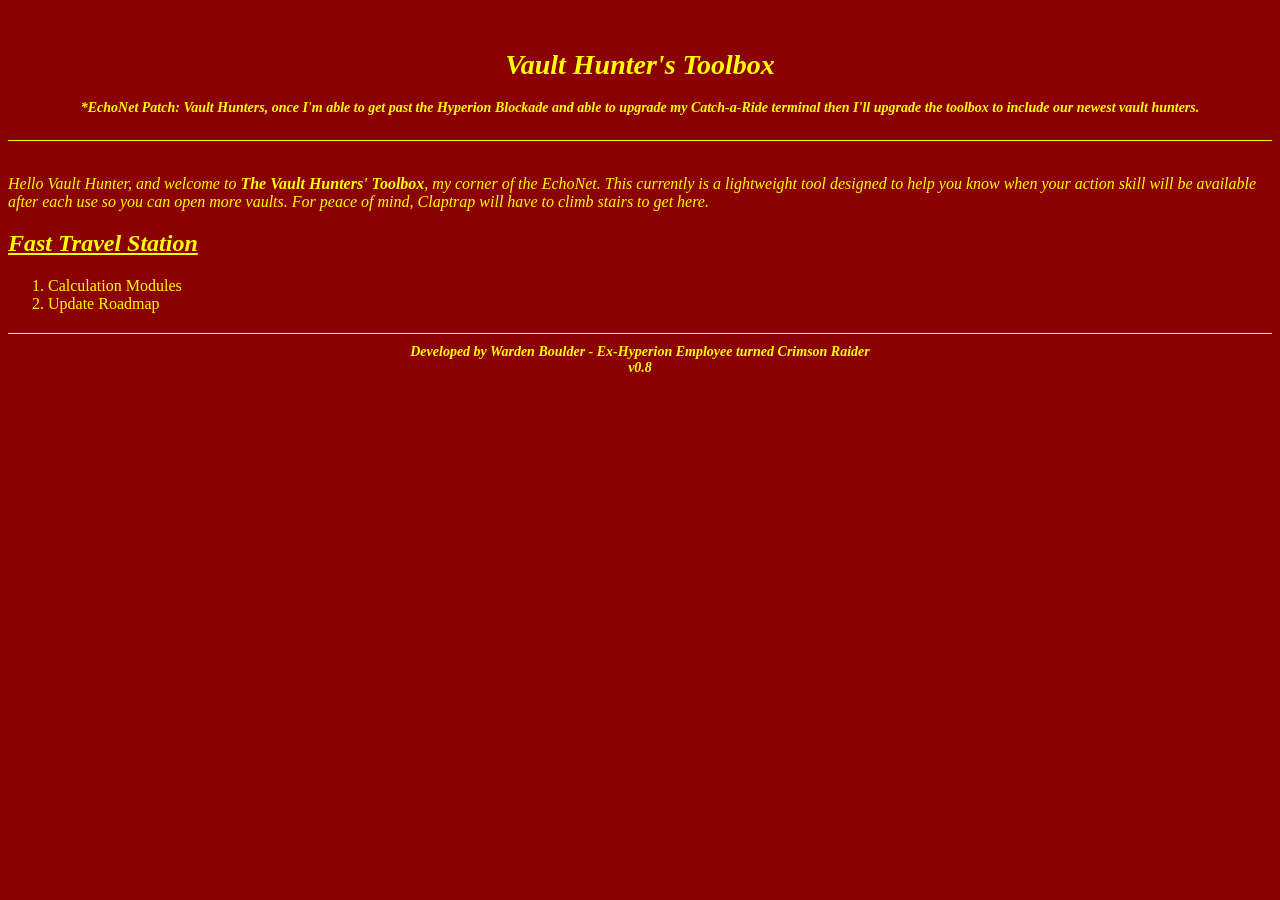
==== commit 95704d67: "Remove unavailable Hunter & Vault Profiles and Lore Index Removed unavailable sections for clarity." ====
--- a/index.html
+++ b/index.html
@@ -13,8 +13,6 @@
     <h2 class="underline">Fast Travel Station</h2>
     <ol>
         <li><a href="calculators.html">Calculation Modules</a></li>
-        <li>Hunter & Vault Profiles (Currently Unavailable)</li>
-        <li>Lore Index (Currently Unavailable)</li>
         <li><a href="roadmap.html">Update Roadmap</a></li>
     </ol>
   <footer>
@@ -22,4 +20,4 @@
       v0.8
   </footer>
 </body>
-</html>+</html>
